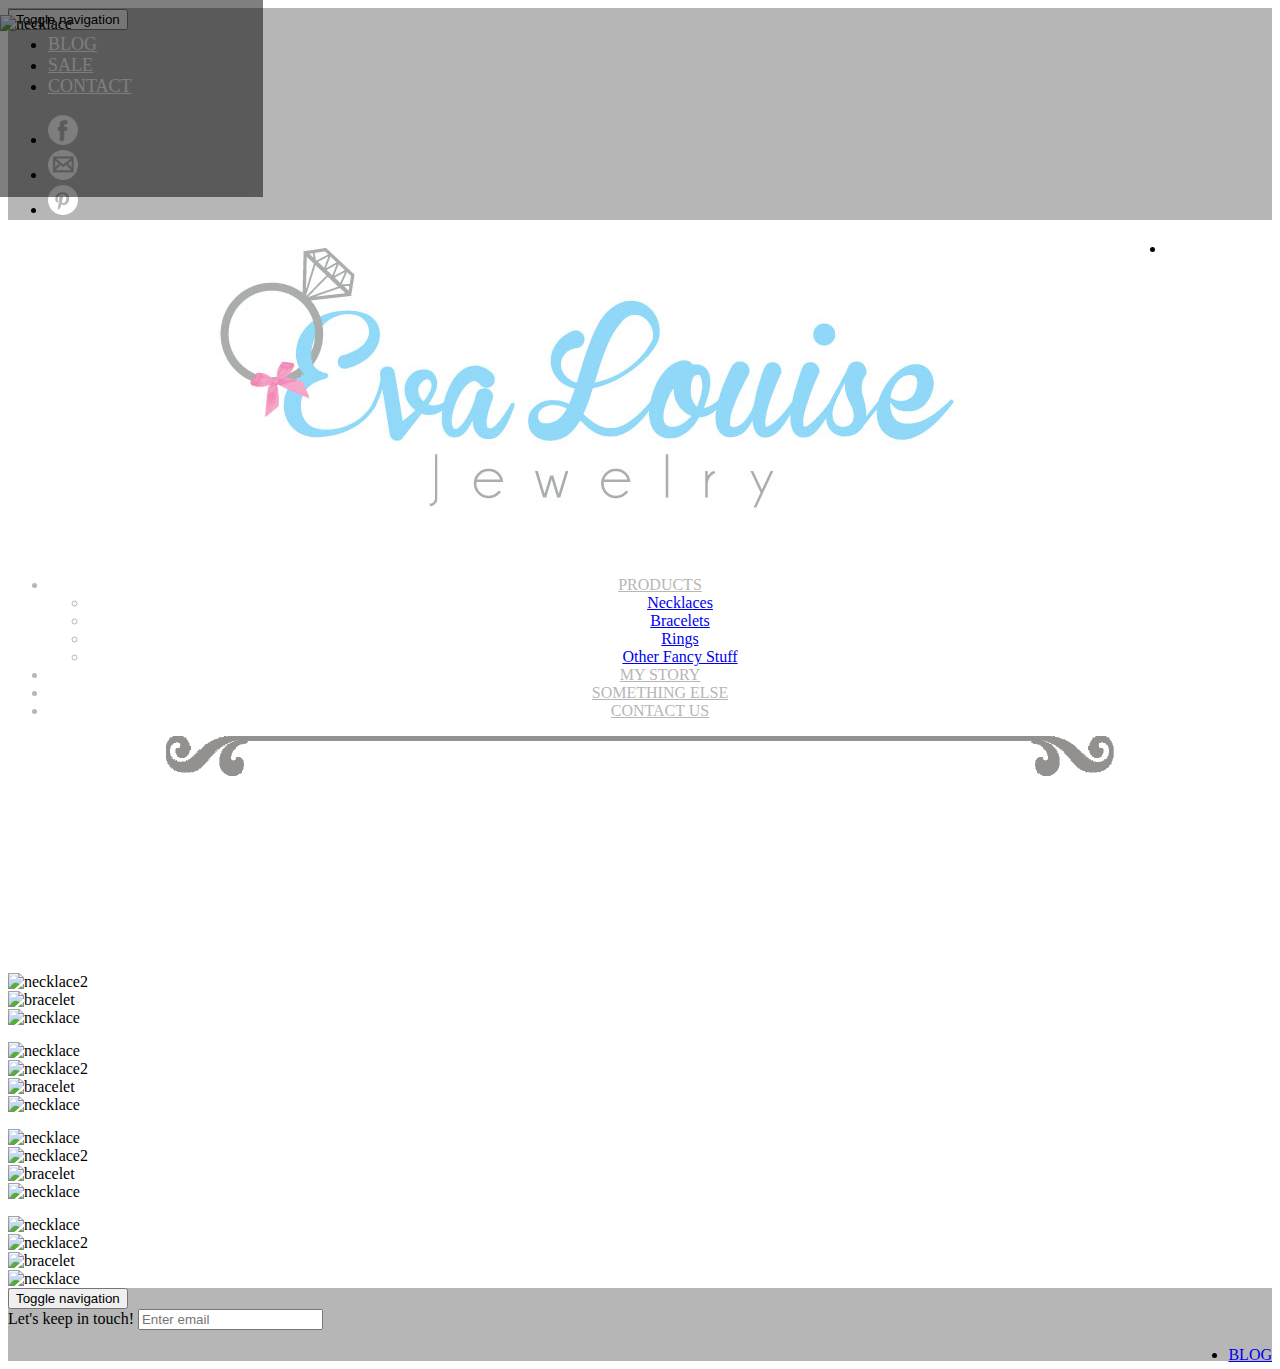
==== products-necklaces.html @ 869f28b5 "committing stuff" ====
<!DOCTYPE html>
<html lang="en">
  <head>
    <meta charset="utf-8">
    <meta http-equiv="X-UA-Compatible" content="IE=edge">
    <meta name="viewport" content="width=device-width, initial-scale=1">
    <title>Eva Louise Jewelry</title>

    <!-- Bootstrap -->
    <link href="css/bootstrap.min.css" rel="stylesheet">
    <link href="style.css" rel="stylesheet">

    <!-- HTML5 Shim and Respond.js IE8 support of HTML5 elements and media queries -->
    <!-- WARNING: Respond.js doesn't work if you view the page via file:// -->
    <!--[if lt IE 9]>
      <script src="https://oss.maxcdn.com/html5shiv/3.7.2/html5shiv.min.js"></script>
      <script src="https://oss.maxcdn.com/respond/1.4.2/respond.min.js"></script>
    <![endif]-->
  </head>
  <body>
  <header>
    <nav class="navbar navbar-default" role="navigation">
    <div id="topNavbar" class="container-fluid" >
      <!-- Brand and toggle get grouped for better mobile display -->
      <div class="navbar-header">
        <button type="button" class="navbar-toggle" data-toggle="collapse" data-target="#bs-example-navbar-collapse-1">
          <span class="sr-only">Toggle navigation</span>
          <span class="icon-bar"></span>
          <span class="icon-bar"></span>
          <span class="icon-bar"></span>
        </button>
        
      </div>

      <!-- Collect the nav links, forms, and other content for toggling -->

      <div class="container-fluid">
        <div class="collapse navbar-collapse row" id="bs-example-navbar-collapse-1">
          <ul class="nav navbar-nav verticalCenter col-md-5">
            <li><a class="white-text" href="#">BLOG</a></li>
            <li><a class="white-text" href="#">SALE</a></li>
            <li><a class="white-text" href="#">CONTACT</a></li>
          </ul>
          <!-- Social Media-->
          <ul class="nav navbar-nav socialCentering col-md-3">
            <li><a href="#"><img src="assets/grey facebook.png" class="socialMedia" alt="facebook icon"></a></li>
            <li><a href="#"><img src="assets/grey email.png" class="socialMedia" alt="facebook icon"></a></li>
            <li><a href="#"><img src="assets/grey pinterest.png" class="socialMedia" alt="facebook icon"></a></li>

          </ul>  
          <ul class="nav navbar-nav navbar-right verticalCenter col-md-4">
            <li><a class="white-text" href="#">Shopping Cart</a></li>
            
          </ul>
        </div><!-- /.navbar-collapse -->
      </div>
    </div><!-- /.container-fluid -->
  </nav>

      <div class="EvaLouiseLogo" id="topLogo" >
        <img src= 'assets/EvaLouiseLogoFinal.jpg' alt='EvaLouiseLogo'></img>   
    </div>
    
</header>

<!--Main Navigation Code-->
<div class="container">
<div id="mainNav" class="collapse navbar-collapse" id="bs-example-navbar-collapse-1"> 
  <ul class="navbar nav-pills nav-justified" role="tablist" >
    <li class="dropdown">
      <a class="dropdown-toggle gray-text" data-toggle="dropdown" href="#">PRODUCTS <span class="caret"></span>
      </a>
    <ul class="dropdown-menu" role="menu">
      <li><a href="/products-necklaces.html">Necklaces</a></li>
      <li><a href="#">Bracelets</a></li>
      <li><a href="#">Rings</a></li>
      <li><a href="#">Other Fancy Stuff</a></li>
      </ul>
  </li>

  <li><a class="gray-text" href="#">MY STORY</a></li>
  <li><a class="gray-text" href="#">SOMETHING ELSE</a></li>
  <li><a class="gray-text" href="#">CONTACT US</a></li>
   
</ul>
</div> 

<div class="container">
      <img src="assets/darkerGrey.png" class="swirldivider" alt="pageswirl"></img>
  </div>
<!--main product content-->

<div class="container">
<div class="row">
<div class="col-md-3">
  <div class="box overlaybox">
  	<img class=" img-responsive" id="imgMargin" src="assets/Necklace.jpg" alt="necklace"></img>
    <div class="overlay">Test</div>
  </div><!--box-->
      <img class=" img-responsive" src="assets/IMG_0041.jpg" alt="necklace2"></img><br>
      <img class=" img-responsive" src="assets/GreenGlassBraclet.jpg" alt="bracelet"></img><br>
      <img class=" img-responsive" src="assets/Necklace.jpg" alt="necklace"></img><br>

</div>
<div class="col-md-3">
	<img class=" img-responsive" id="imgMargin" src="assets/Necklace.jpg" alt="necklace"></img><br>
    <img class=" img-responsive" src="assets/IMG_0041.jpg" alt="necklace2"></img><br>
    <img class=" img-responsive" src="assets/GreenGlassBraclet.jpg" alt="bracelet"></img><br>
    <img class=" img-responsive" src="assets/Necklace.jpg" alt="necklace"></img><br>
</div>
<div class="col-md-3">
	<img class=" img-responsive" id="imgMargin" src="assets/Necklace.jpg" alt="necklace"></img><br>
    <img class=" img-responsive" src="assets/IMG_0041.jpg" alt="necklace2"></img><br>
    <img class=" img-responsive" src="assets/GreenGlassBraclet.jpg" alt="bracelet"></img><br>
    <img class=" img-responsive" src="assets/Necklace.jpg" alt="necklace"></img><br>
</div>
<div class="col-md-3">
	<img class=" img-responsive" id="imgMargin" src="assets/Necklace.jpg" alt="necklace"></img><br>
    <img class=" img-responsive" src="assets/IMG_0041.jpg" alt="necklace2"></img><br>
    <img class=" img-responsive" src="assets/GreenGlassBraclet.jpg" alt="bracelet"></img><br>
    <img class=" img-responsive" src="assets/Necklace.jpg" alt="necklace"></img><br>
</div>
</div>
</div> 


<!--Bottom Navigation Code-->
 <footer>
<nav class="navbar navbar-default" role="navigation">
    <div class="container-fluid" id="bottomNav">
      <!-- Brand and toggle get grouped for better mobile display -->
      <div class="navbar-footer">
        <button type="button" class="navbar-toggle" data-toggle="collapse" data-target="#bs-example-navbar-collapse-1">
          <span class="sr-only">Toggle navigation</span>
          <span class="icon-bar"></span>
          <span class="icon-bar"></span>
          <span class="icon-bar"></span>
        </button>
        
      </div>

      <!-- Collect the nav links, forms, and other content for toggling -->
       <form role="form">
         <div class="form-group" class="row">
            <div class="col-md-4">
              <label for="exampleInputEmail1">Let's keep in touch!</label>
              <input type="email" class="form-control" id="exampleInputEmail1" placeholder="Enter email">
        </div>
        </div>
        </form>
        
        <ul class="nav navbar-nav navbar-right">
          <li><a href="#">BLOG</a></li>
          
        </ul>
      </div><!-- /.navbar-collapse -->
    </div><!-- /.container-fluid -->
  </nav>
  
</footer> 

     <!-- jQuery (necessary for Bootstrap's JavaScript plugins) -->
    <script src="js/jquery.min.js"></script>
    <!-- Include all compiled plugins (below), or include individual files as needed -->
    <script src="js/boostrap.min.js"></script>

  </body>
</html>
---- style.css ----
#topNavbar{
		background-color:#B6B6B6;
		font-size:18px;
	}
	#mainNav{
		color:#B6B6B6;
	}
	#mainNav > ul > li {
		text-align: center;
	}
	#topLogo{
		text-align: center;
		margin-bottom: 20px;

		}
	#bottomNav{
		background-color:#B6B6B6;
		padding-bottom: 15px;
		font-size: 16px;
	}
	.swirldivider{
		margin:auto;
		display:block;
	}	

	.white-text{
		color: white !important;
	}
	.gray-text{
		color: #B6B6B6;
	}
	#imgMargin{
		margin-top: 15px;
	}
	.socialMedia{
		height: 30px;
		width: 30px;
	}
	.verticalCenter{
		margin-top: 4px

	}

	.navbar-right > li {
		float:right;
	}
	.socialCentering{
		/*margin-left:25px;*/
	}
	.overlaybox {
		height: 197px;
	}
	.overlaybox img {
		position: absolute;
		top: 0px;
		left: 0px;
	}
	.overlay{
		width:262.5px;
		height:196.875px;
		background-color:black;
		opacity:.5;
		position:absolute;
		top: 0px;
		left: 0px;
	}
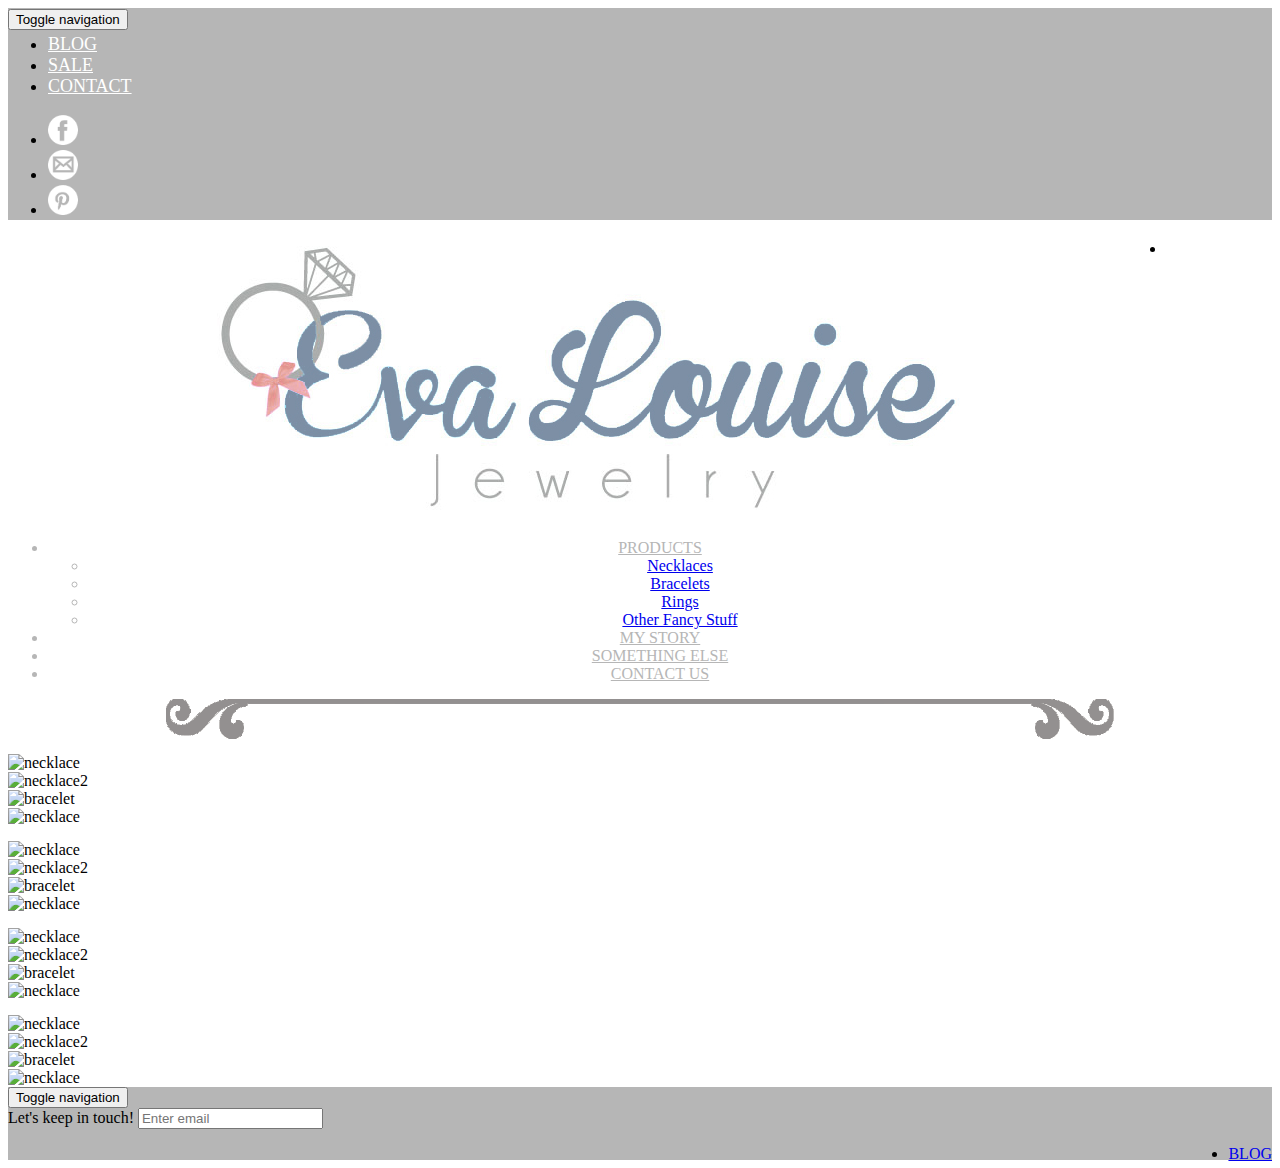
==== commit bde70ace: "Updated Changes" ====
--- a/products-necklaces.html
+++ b/products-necklaces.html
@@ -58,7 +58,7 @@
   </nav>
 
       <div class="EvaLouiseLogo" id="topLogo" >
-        <img src= 'assets/EvaLouiseLogoFinal.jpg' alt='EvaLouiseLogo'></img>   
+        <img src= 'assets/EvaLouiseLogoDarkBlue.jpg' alt='EvaLouiseLogo'></img>   
     </div>
     
 </header>
@@ -92,16 +92,20 @@
 
 <div class="container">
 <div class="row">
-<div class="col-md-3">
-  <div class="box overlaybox">
-  	<img class=" img-responsive" id="imgMargin" src="assets/Necklace.jpg" alt="necklace"></img>
-    <div class="overlay">Test</div>
-  </div><!--box-->
-      <img class=" img-responsive" src="assets/IMG_0041.jpg" alt="necklace2"></img><br>
-      <img class=" img-responsive" src="assets/GreenGlassBraclet.jpg" alt="bracelet"></img><br>
-      <img class=" img-responsive" src="assets/Necklace.jpg" alt="necklace"></img><br>
+<div class="col-xs-6 col-sm-4 col-md-3">
+  <div class="thumbnail">
+    <div class="caption">
+      <h4>Product name</h4>
+      <p>price</p>
+     </div> 
+    <img class=" img-responsive" id="imgMargin" src="assets/Necklace.jpg" alt="necklace"></img><br>
+    </div>
+     <img class=" img-responsive" src="assets/IMG_0041.jpg" alt="necklace2"></img><br>
+    <img class=" img-responsive" src="assets/GreenGlassBraclet.jpg" alt="bracelet"></img><br>
+    <img class=" img-responsive" src="assets/Necklace.jpg" alt="necklace"></img><br>
+</div>
 
-</div>
+
 <div class="col-md-3">
 	<img class=" img-responsive" id="imgMargin" src="assets/Necklace.jpg" alt="necklace"></img><br>
     <img class=" img-responsive" src="assets/IMG_0041.jpg" alt="necklace2"></img><br>
@@ -157,12 +161,15 @@
     </div><!-- /.container-fluid -->
   </nav>
   
+  
 </footer> 
 
+    
      <!-- jQuery (necessary for Bootstrap's JavaScript plugins) -->
     <script src="js/jquery.min.js"></script>
     <!-- Include all compiled plugins (below), or include individual files as needed -->
     <script src="js/boostrap.min.js"></script>
+    
 
   </body>
 </html>
--- a/style.css
+++ b/style.css
@@ -46,21 +46,39 @@
 	}
 	.socialCentering{
 		/*margin-left:25px;*/
+	
 	}
-	.overlaybox {
-		height: 197px;
+
+	#RowCenter{
+		margin:auto;
 	}
-	.overlaybox img {
-		position: absolute;
-		top: 0px;
-		left: 0px;
+	#RowCenter{
+		text-align: center;
 	}
-	.overlay{
-		width:262.5px;
-		height:196.875px;
-		background-color:black;
-		opacity:.5;
-		position:absolute;
-		top: 0px;
-		left: 0px;
-	}+	 
+.thumbnail {
+
+    overflow:hidden;
+}
+ 
+.caption {
+    position:absolute;
+    top:-100%;
+    right:0;
+    background:rgba(26, 26,26, 0.75);
+    width:100%;
+    height:100%;
+    padding:0%;
+    text-align:center;
+    color: white !important;
+    z-index:2;
+    -webkit-transition: all 0.5s ease-in-out;
+    -moz-transition: all 0.5s ease-in-out;
+    -o-transition: all 0.5s ease-in-out;
+    -ms-transition: all 0.5s ease-in-out;
+    transition: all 0.5s ease-in-out;
+}
+.thumbnail:hover .caption {
+    top:0%;
+}
+    